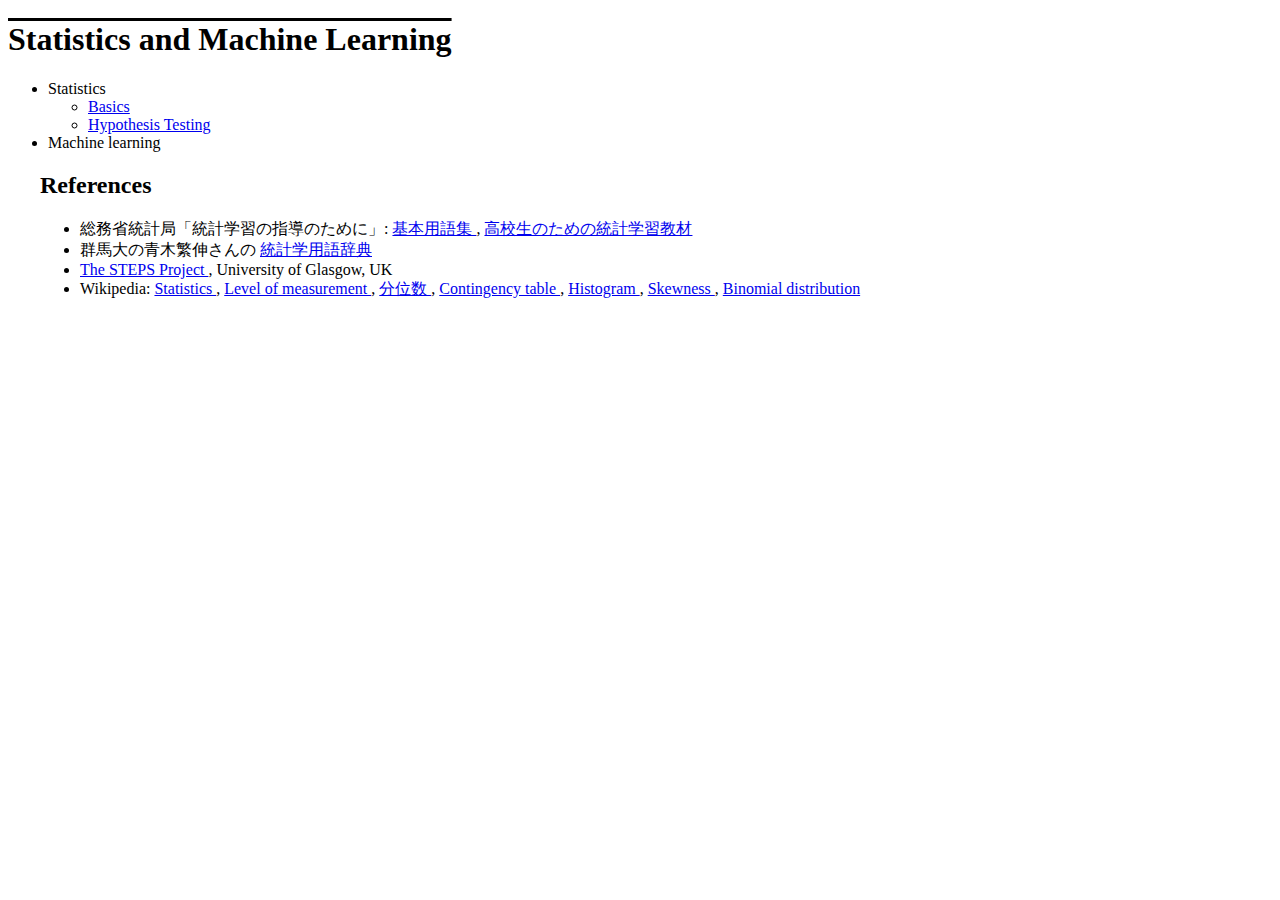
==== stats-ml/index.html @ b9e9f5ca "WIP estimation" ====
<!DOCTYPE html>
<html lang="ja">
<head>
    <title>Statistics and Machine Learning</title>
    <link rel="stylesheet" href="stats-ml.css" type="text/css">
</head>
<body>

<h1>Statistics and Machine Learning</h1>

<ul>
    <li>
        Statistics
        <ul>
            <li><a href="presenting.html">Basics</a></li>
            <li><a href="hypo-test.html">Hypothesis Testing</a></li>
        </ul>
    </li>
    <li>
        Machine learning
    </li>
</ul>

<section id="references" class="description">
<h2>References</h2>
<ul>
    <li>
        総務省統計局「統計学習の指導のために」:
        <a href="https://www.stat.go.jp/teacher/glossary-all.html">
            基本用語集
        </a>,
        <a href="https://www.stat.go.jp/teacher/comp-learn-03.html">
            高校生のための統計学習教材
        </a>
    </li>
    <li>
        群馬大の青木繁伸さんの
        <a href="http://aoki2.si.gunma-u.ac.jp/Yogoshu/words.html">
            統計学用語辞典
        </a>
    </li>
    <li>
        <a href="http://www.stats.gla.ac.uk/steps/glossary/index.html">
            The STEPS Project
        </a>,
        University of Glasgow, UK
    </li>
    <li>
        Wikipedia:
        <a href="https://en.wikipedia.org/wiki/Statistics">
            Statistics
        </a>,
        <a href="https://en.wikipedia.org/wiki/Level_of_measurement">
            Level of measurement
        </a>,
        <a href="https://ja.wikipedia.org/wiki/分位数">
            分位数
        </a>,
        <a href="https://en.wikipedia.org/wiki/Contingency_table">
            Contingency table
        </a>,
        <a href="https://en.wikipedia.org/wiki/Histogram">
            Histogram
        </a>,
        <a href="https://en.wikipedia.org/wiki/Skewness">
            Skewness
        </a>,
        <a href="https://en.wikipedia.org/wiki/Binomial_distribution">
            Binomial distribution
        </a>
    </li>
</ul>
</section>


</html>
</body>
---- stats-ml/stats-ml.css ----
.description {
    margin-left: 2em;
    margin-right: 1em;
}
h1 {
    text-decoration: overline;
}
i {
    background-color: yellow;
}
td {
    text-align: right;
    padding: 0 1em;
}
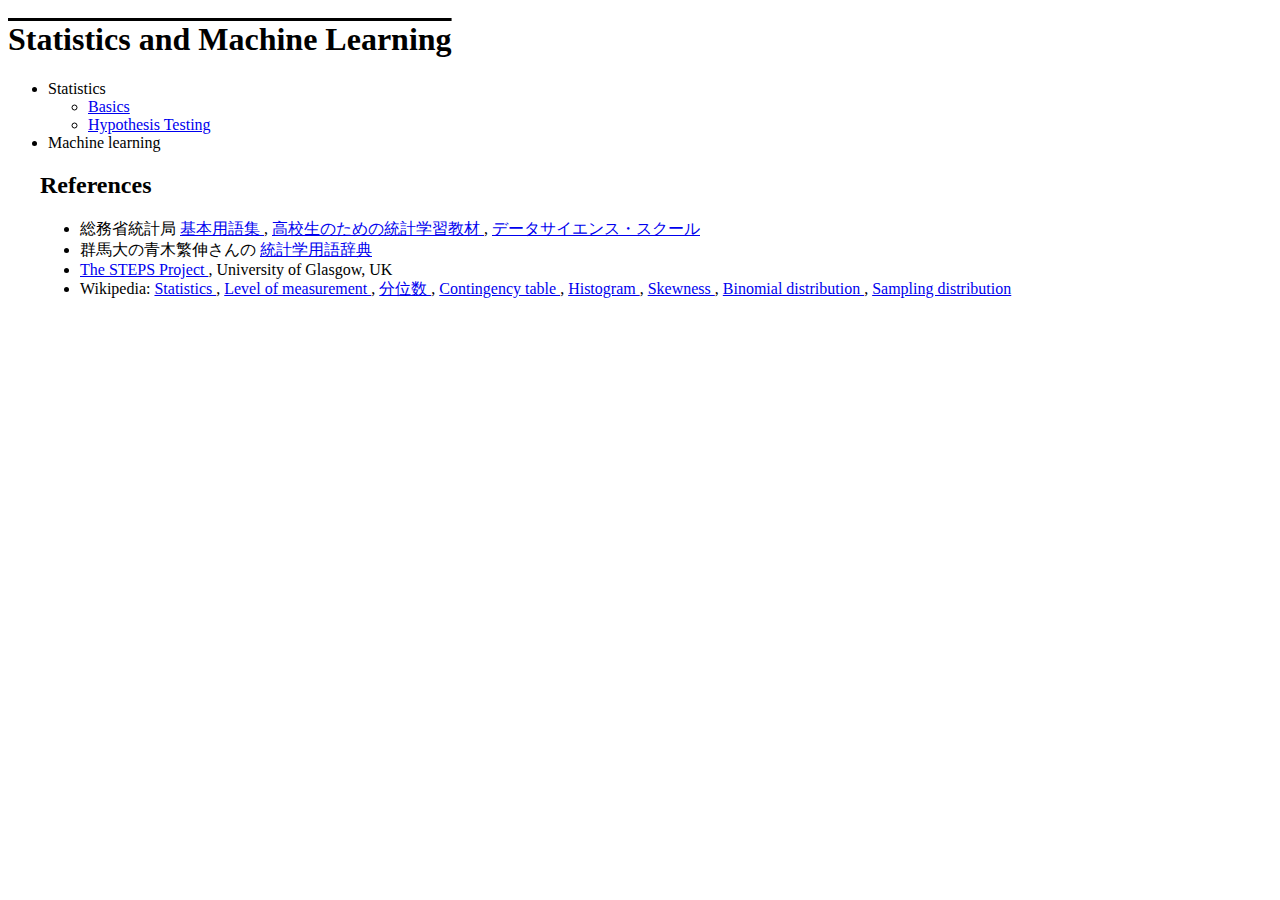
==== commit 36d3d17b: "random variable" ====
--- a/stats-ml/index.html
+++ b/stats-ml/index.html
@@ -25,12 +25,15 @@
 <h2>References</h2>
 <ul>
     <li>
-        総務省統計局「統計学習の指導のために」:
+        総務省統計局
         <a href="https://www.stat.go.jp/teacher/glossary-all.html">
             基本用語集
         </a>,
         <a href="https://www.stat.go.jp/teacher/comp-learn-03.html">
             高校生のための統計学習教材
+        </a>,
+        <a href="https://www.stat.go.jp/dss/">
+            データサイエンス・スクール
         </a>
     </li>
     <li>
@@ -67,6 +70,9 @@
         </a>,
         <a href="https://en.wikipedia.org/wiki/Binomial_distribution">
             Binomial distribution
+        </a>,
+        <a href="https://en.wikipedia.org/wiki/Sampling_distribution">
+            Sampling distribution
         </a>
     </li>
 </ul>
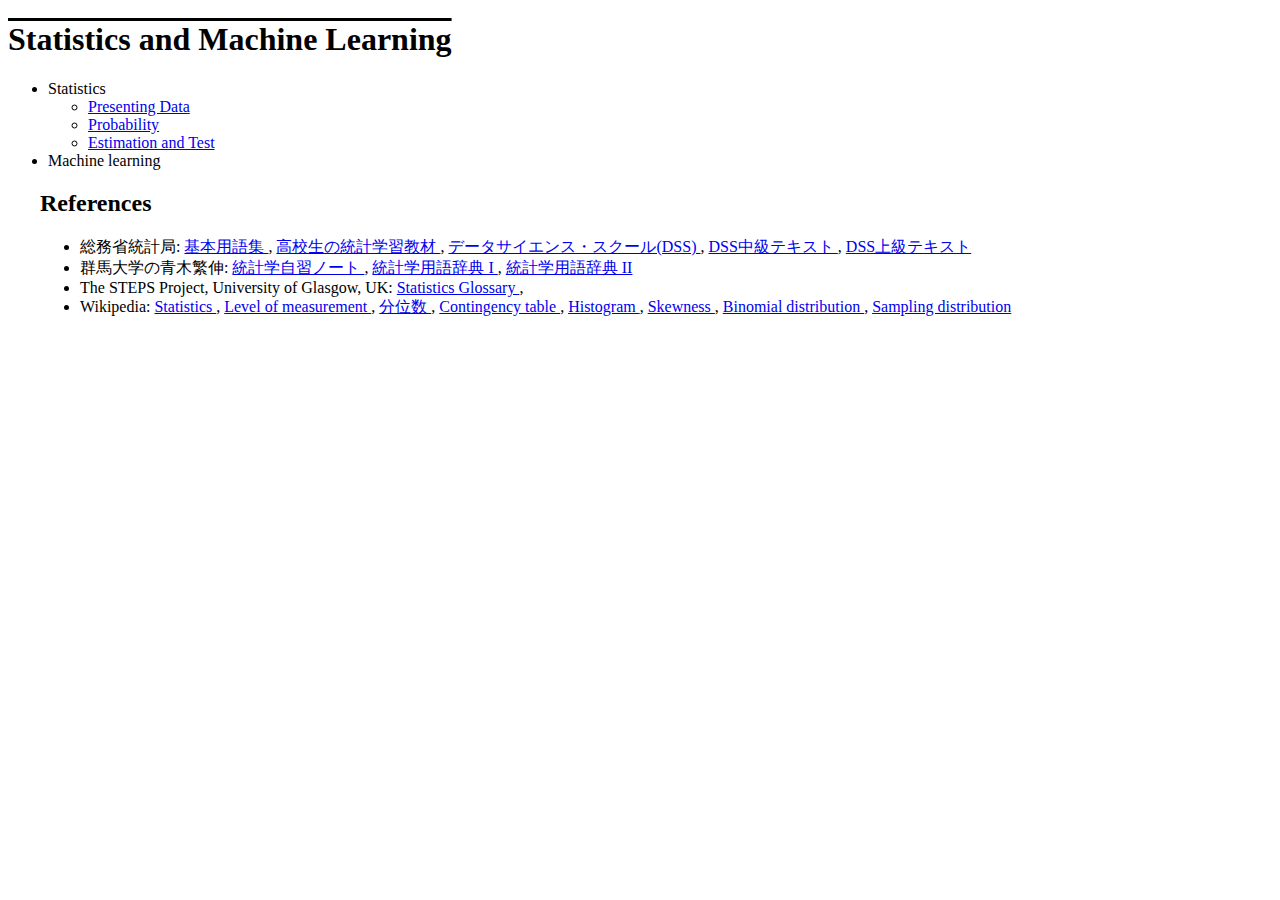
==== commit 67b2b7b4: "references" ====
--- a/stats-ml/index.html
+++ b/stats-ml/index.html
@@ -12,8 +12,9 @@
     <li>
         Statistics
         <ul>
-            <li><a href="presenting.html">Basics</a></li>
-            <li><a href="hypo-test.html">Hypothesis Testing</a></li>
+            <li><a href="presenting.html">Presenting Data</a></li>
+            <li><a href="probability.html">Probability</a></li>
+            <li><a href="estimate-test.html">Estimation and Test</a></li>
         </ul>
     </li>
     <li>
@@ -25,28 +26,40 @@
 <h2>References</h2>
 <ul>
     <li>
-        総務省統計局
+        総務省統計局:
         <a href="https://www.stat.go.jp/teacher/glossary-all.html">
             基本用語集
         </a>,
         <a href="https://www.stat.go.jp/teacher/comp-learn-03.html">
-            高校生のための統計学習教材
+            高校生の統計学習教材
         </a>,
         <a href="https://www.stat.go.jp/dss/">
-            データサイエンス・スクール
+            データサイエンス・スクール(DSS)
+        </a>,
+        <a href="http://www.stat.go.jp/dss/getting/pdf/mid.html">
+            DSS中級テキスト
+        </a>,
+        <a href="http://www.stat.go.jp/dss/getting/pdf/upper.html">
+            DSS上級テキスト
         </a>
     </li>
     <li>
-        群馬大の青木繁伸さんの
+        群馬大学の青木繁伸:
+        <a href="http://aoki2.si.gunma-u.ac.jp/lecture/index.html">
+            統計学自習ノート
+        </a>,
         <a href="http://aoki2.si.gunma-u.ac.jp/Yogoshu/words.html">
-            統計学用語辞典
+            統計学用語辞典 I
+        </a>,
+        <a href="http://aoki2.si.gunma-u.ac.jp/lecture/lecind.html">
+            統計学用語辞典 II
         </a>
     </li>
     <li>
+        The STEPS Project, University of Glasgow, UK:
         <a href="http://www.stats.gla.ac.uk/steps/glossary/index.html">
-            The STEPS Project
+            Statistics Glossary
         </a>,
-        University of Glasgow, UK
     </li>
     <li>
         Wikipedia:
--- a/stats-ml/stats-ml.css
+++ b/stats-ml/stats-ml.css
@@ -1,6 +1,9 @@
 .description {
     margin-left: 2em;
     margin-right: 1em;
+}
+.numbers-in-table {
+    text-align: right;
 }
 h1 {
     text-decoration: overline;
@@ -9,6 +12,5 @@
     background-color: yellow;
 }
 td {
-    text-align: right;
     padding: 0 1em;
 }
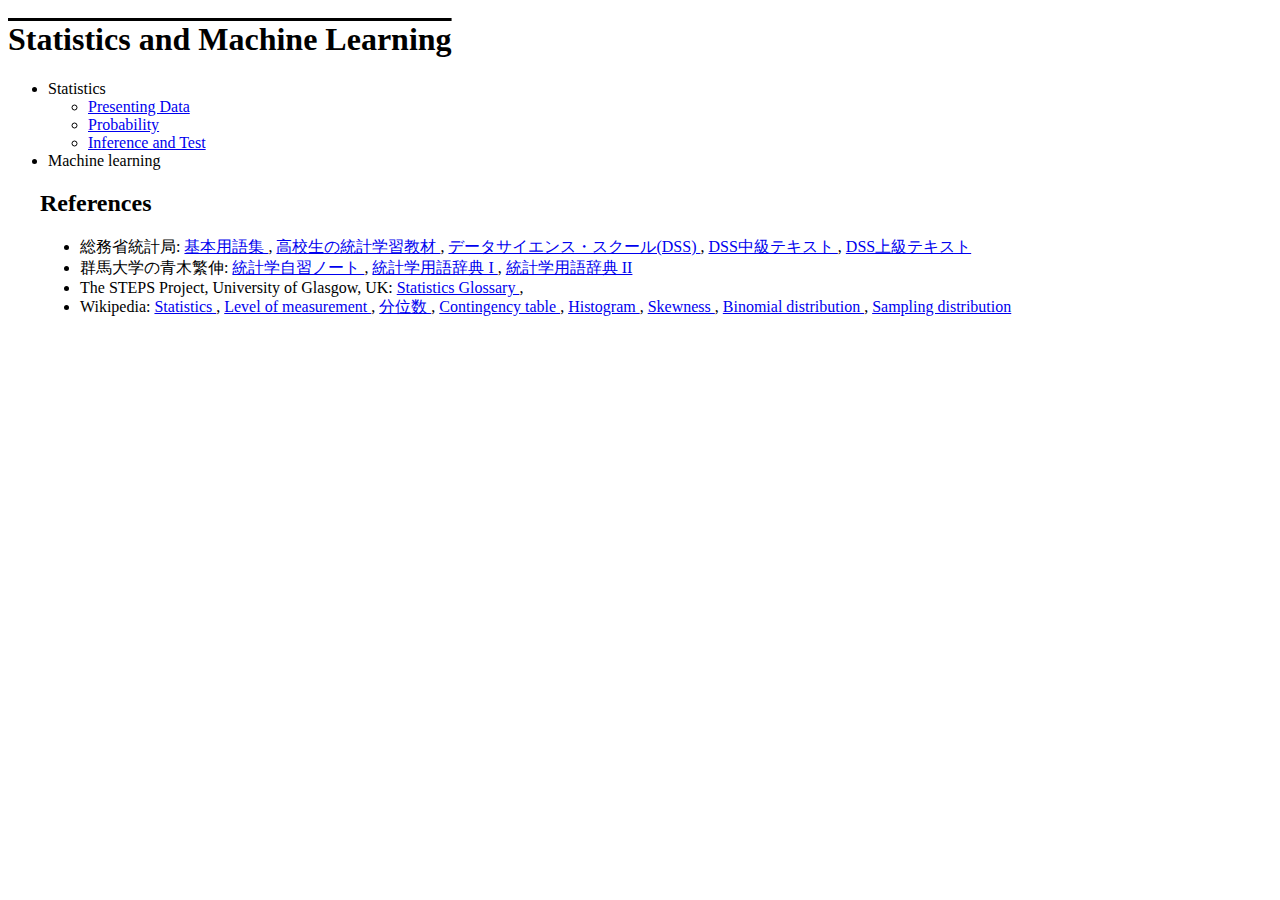
==== commit 3f442948: "inference" ====
--- a/stats-ml/index.html
+++ b/stats-ml/index.html
@@ -14,7 +14,7 @@
         <ul>
             <li><a href="presenting.html">Presenting Data</a></li>
             <li><a href="probability.html">Probability</a></li>
-            <li><a href="estimate-test.html">Estimation and Test</a></li>
+            <li><a href="infer-test.html">Inference and Test</a></li>
         </ul>
     </li>
     <li>
